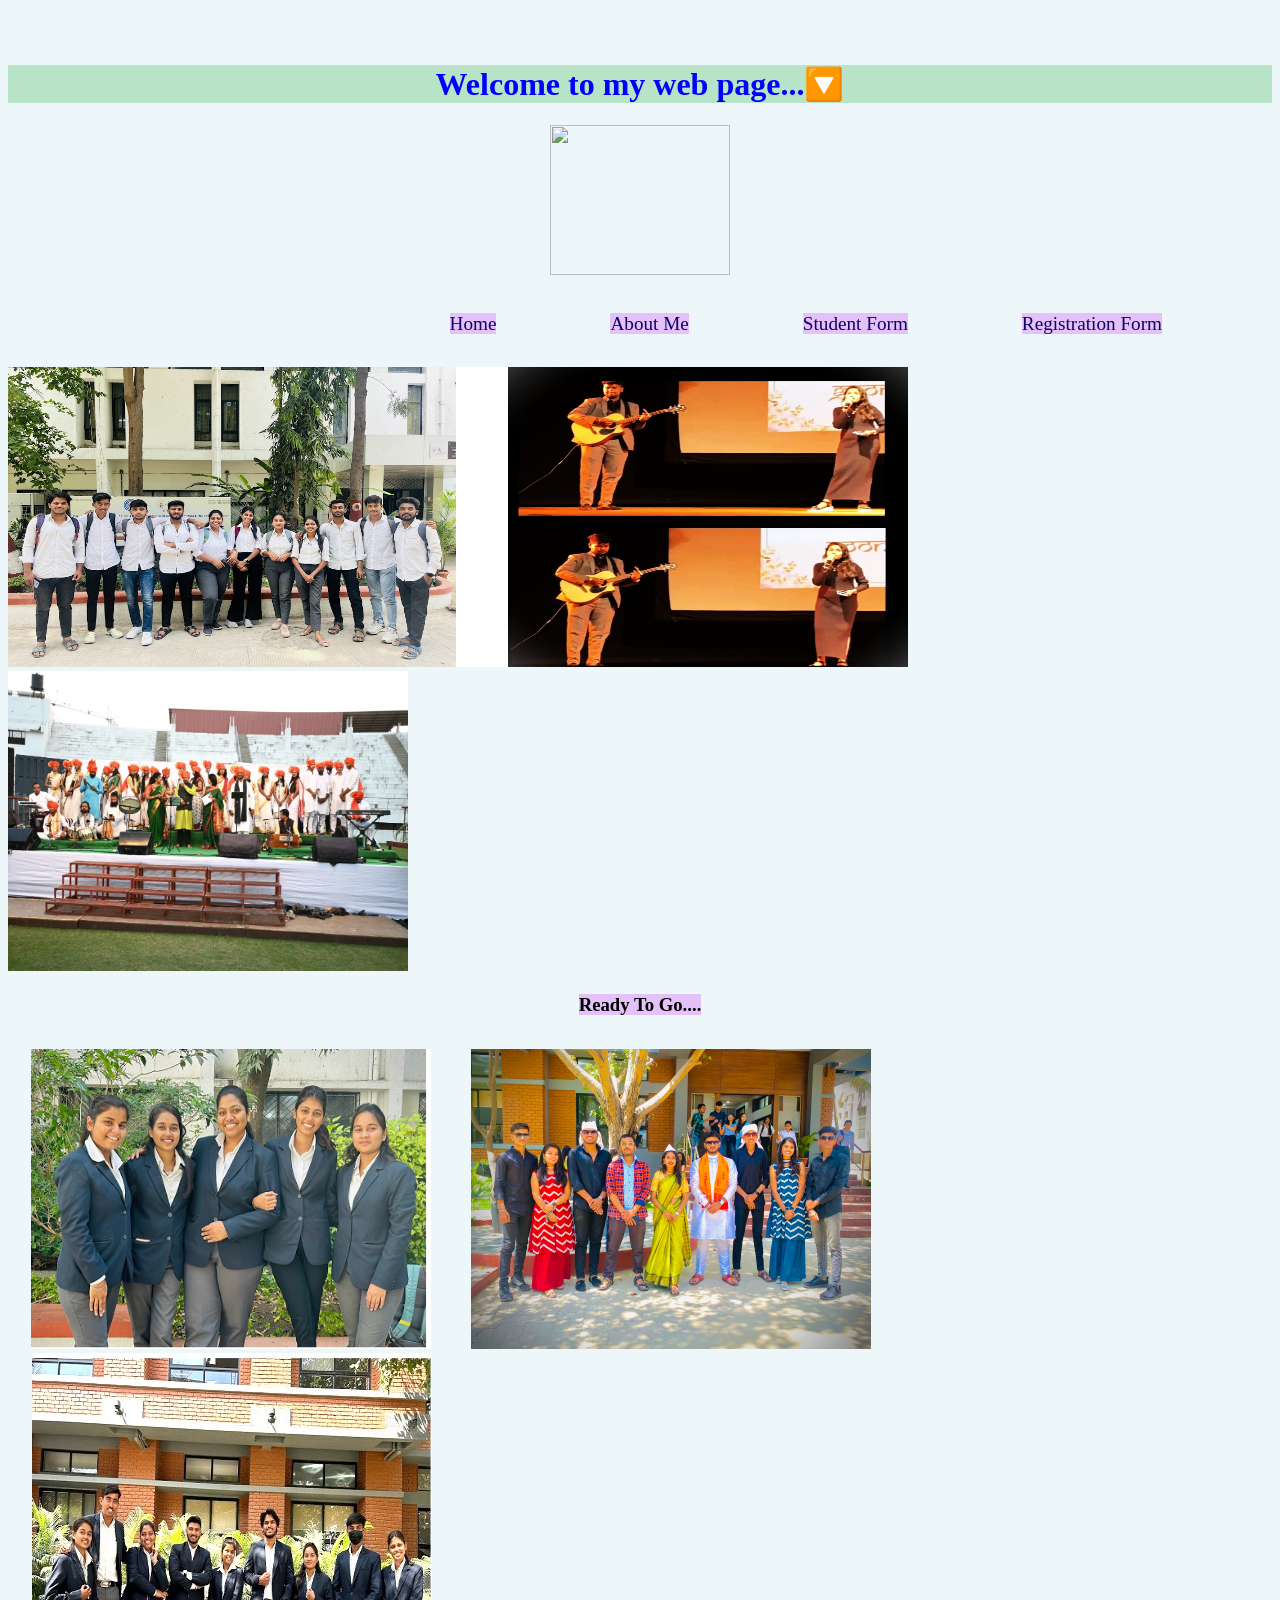
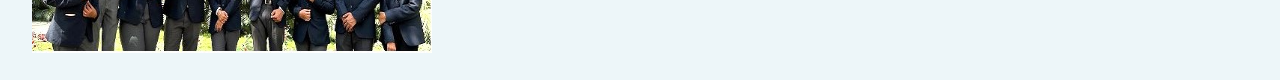
==== index.html @ 9e5132ad "Update index.html" ====
<!DOCTYPE html>
<html lang="en">
<head>
    <meta charset="UTF-8">
    <meta name="viewport" content="width=device-width, initial-scale=1.0">
    <title>komal</title>
    <style>
     nav li{
    display: inline-block;
    margin-right: 40px;
    /* margin-left: 120px; */
    padding-right: 70px;
    text-decoration: none;
   font-size: larger;
} 
nav li a{
    text-decoration: none;
    color: black;
    background-color:#e4c1f9;
    
}
    .d2{
            float: right;
            color: red;
        }

 
        body{
            background-color: #edf6f9;
             background-repeat: no-repeat; 
    background-attachment: fixed;
    background-position: center;
    display: cover;
    background-size: cover  ;
  
}    
    a:link{
        color: rgb(16, 1, 101);
    }

 h1{
    color: blue;
    font-size:50;
    background-color:#b7e4c7;
}
.d3{
    margin:5px;
    padding:15px;
}
#img2{
    padding-right:4px;
    margin-right:17px;
}
#img4{
    padding-left:2px;
    margin-left:1px;
}
#img5{
margin-right:35px;
 padding-left:40px;
}
#img3{
     padding-left:4px;
}
b{
    background-color:#e4c1f9;
    font:15px;
}


</style>
    
    <br><br>
    
        </head>
       <center><h1>Welcome to my web page...🔽</h1><img _ngcontent-serverapp-c67=""           src="https://cdn.mgmtech.org/static/mgmu.ac.in/assets/images/LogoMGM.svg" class="img-fluid" width="180" height="150"><br><br></center>
       
        <ul>
            <div class="d2">
            <nav class="nav" >
          <li><a href="homep.html">Home</a></li> 
          <li><a href="aboutus.html">About Me</a></li> 
          <li><a href="prajkta.html">Student Form</a></li>
          <li><a href="studentregistration.php">Registration Form</a></li> 

          </div>
        </ul><br><br><br>
         
         <img src="squad.jpg" alt="" height="300" width="500"id="img1"><img src="sp.jpg" alt="" height="300" width="400"id="img2" ><img src="musicdept.jpg" alt="" height="300" width="400"id="" ><br>
         <center><b><h3>Ready To Go....</b></h3></center>
         <div class="d3">
         <img src="kp.jpg" alt="" height="300" width="400"id="img4"><img src="themed.jpg" alt="" height="300" width="400"id="img5"><img src="f.jpg" alt="" height="300" width="400"id="img3">
        
        </div>
       
        


</body>
</html>
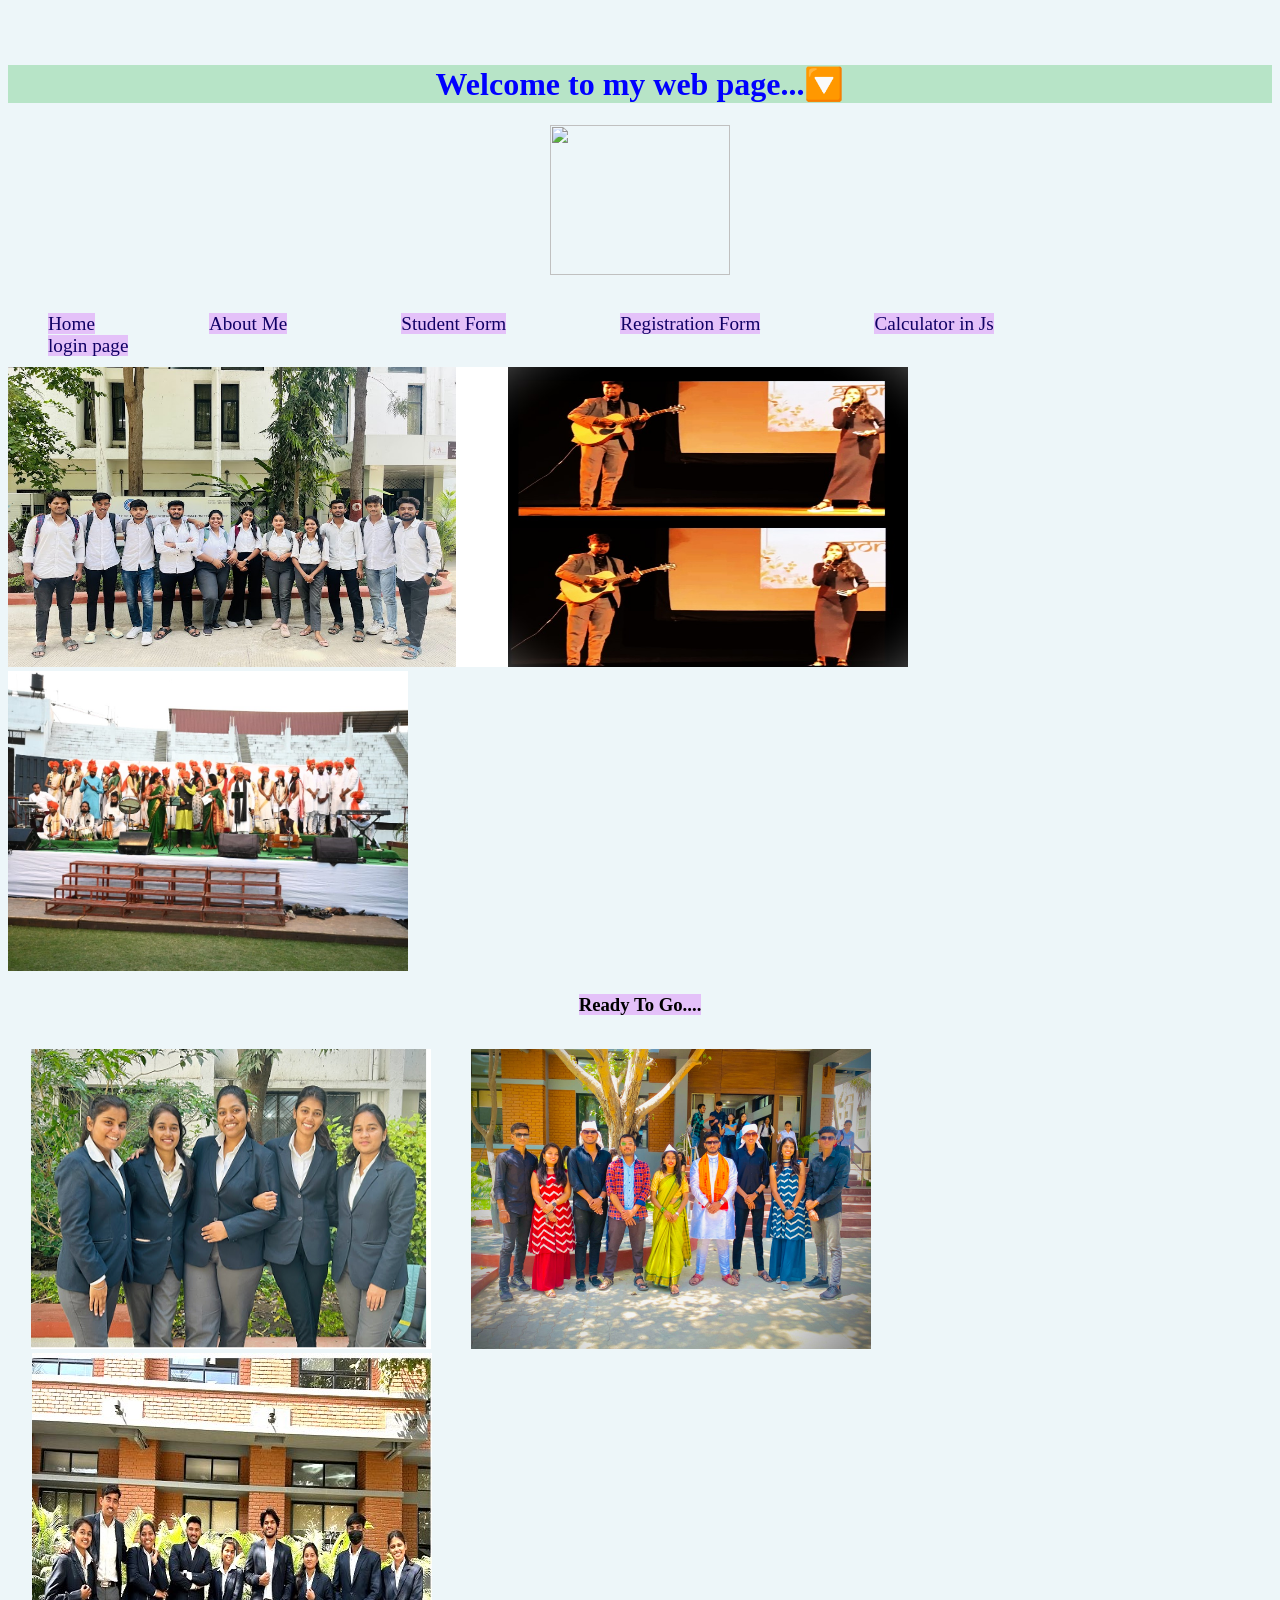
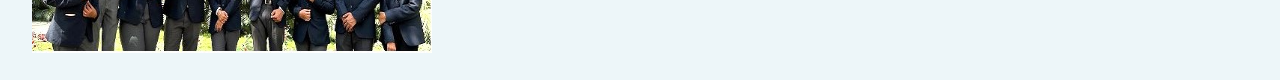
==== commit 546804f8: "Update index.html" ====
--- a/index.html
+++ b/index.html
@@ -81,7 +81,9 @@
           <li><a href="homep.html">Home</a></li> 
           <li><a href="aboutus.html">About Me</a></li> 
           <li><a href="prajkta.html">Student Form</a></li>
-          <li><a href="studentregistration.php">Registration Form</a></li> 
+          <li><a href="studentform.html">Registration Form</a></li>
+          <li><a href="calculator.html">Calculator in Js</a></li> 
+          <li><a href="loginp.html">login page</a></li> 
 
           </div>
         </ul><br><br><br>
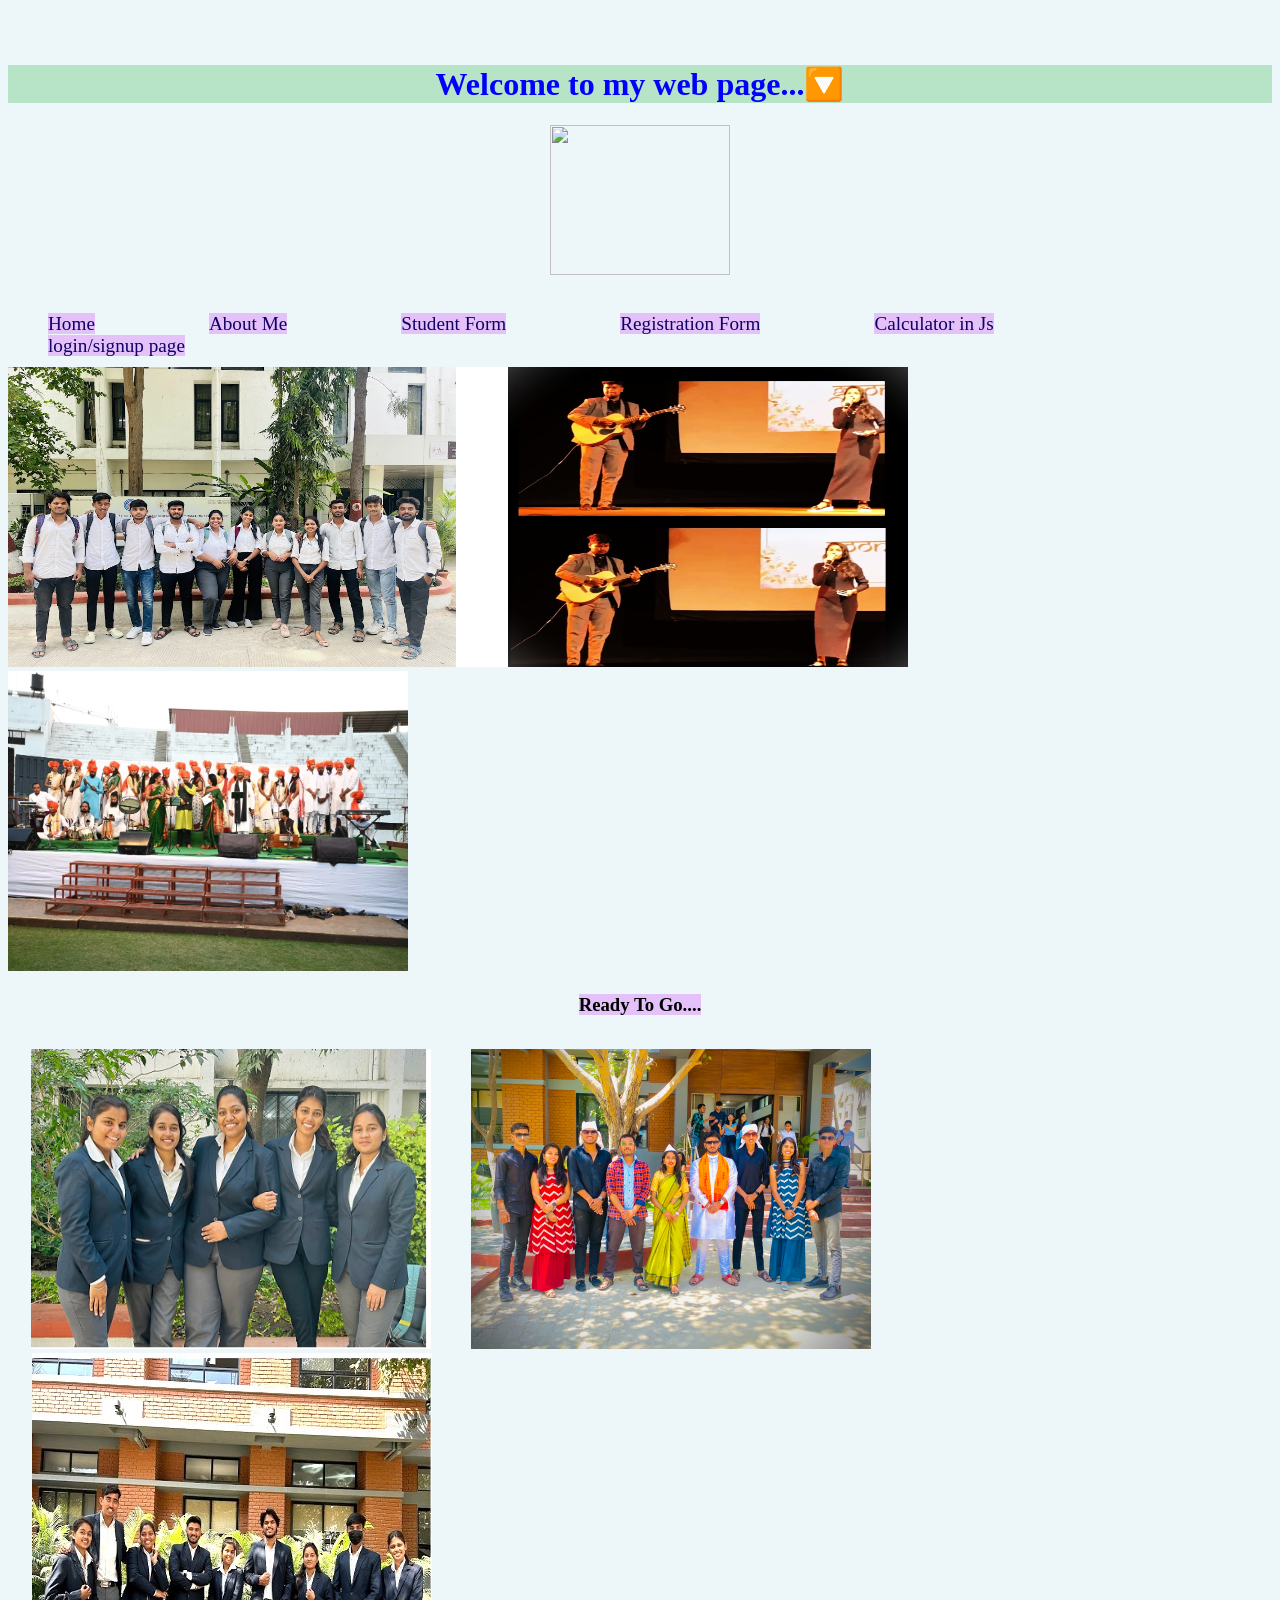
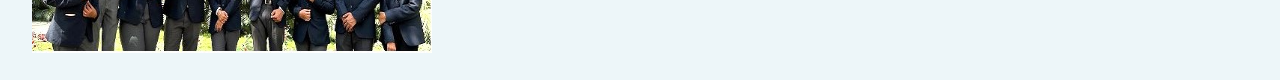
==== commit d99808a6: "Update index.html" ====
--- a/index.html
+++ b/index.html
@@ -83,7 +83,7 @@
           <li><a href="prajkta.html">Student Form</a></li>
           <li><a href="studentform.html">Registration Form</a></li>
           <li><a href="calculator.html">Calculator in Js</a></li> 
-          <li><a href="loginp.html">login page</a></li> 
+          <li><a href="login.html">login/signup page</a></li> 
 
           </div>
         </ul><br><br><br>
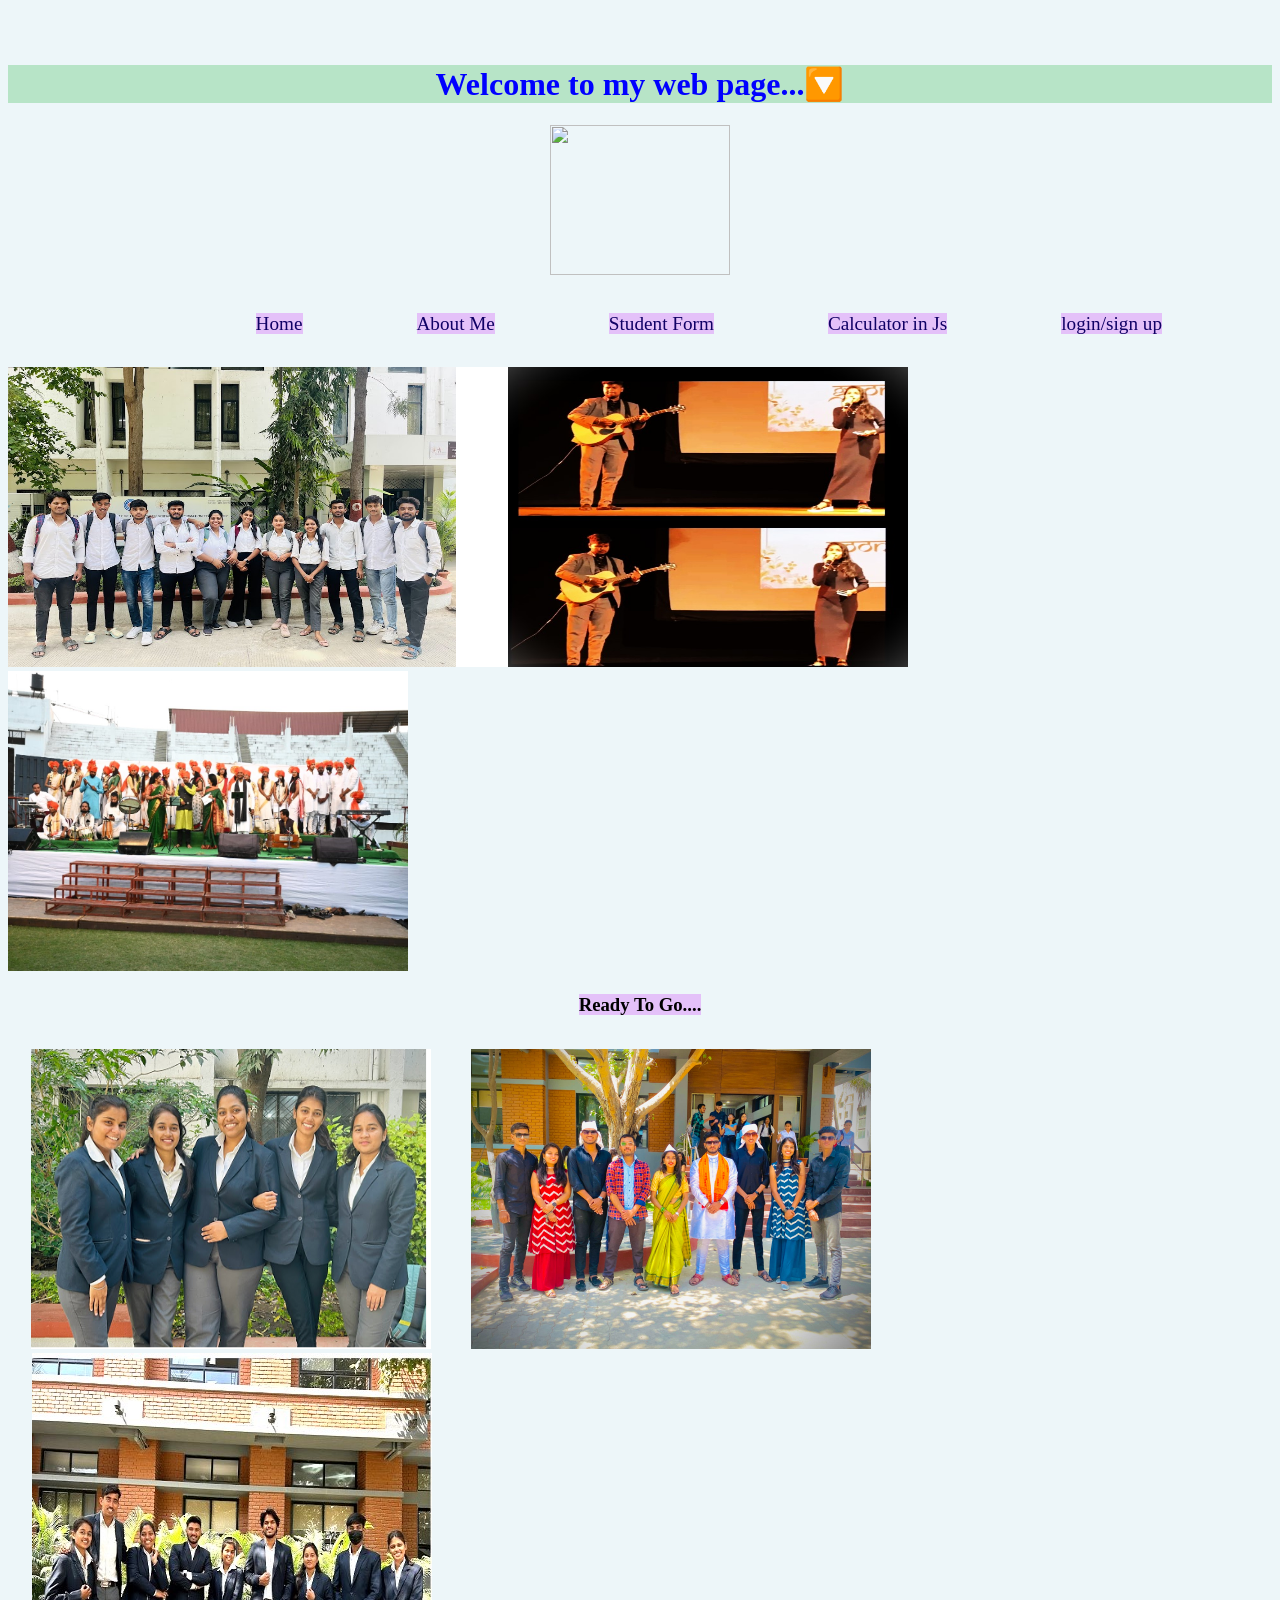
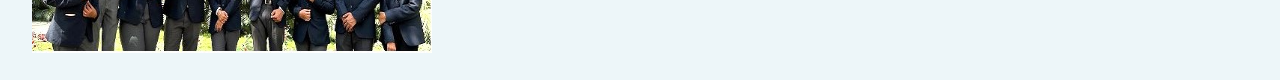
==== commit 270752e4: "Update index.html" ====
--- a/index.html
+++ b/index.html
@@ -81,9 +81,8 @@
           <li><a href="homep.html">Home</a></li> 
           <li><a href="aboutus.html">About Me</a></li> 
           <li><a href="prajkta.html">Student Form</a></li>
-          <li><a href="studentform.html">Registration Form</a></li>
           <li><a href="calculator.html">Calculator in Js</a></li> 
-          <li><a href="login.html">login/signup page</a></li> 
+          <li><a href="login.html">login/sign up </a></li> 
 
           </div>
         </ul><br><br><br>
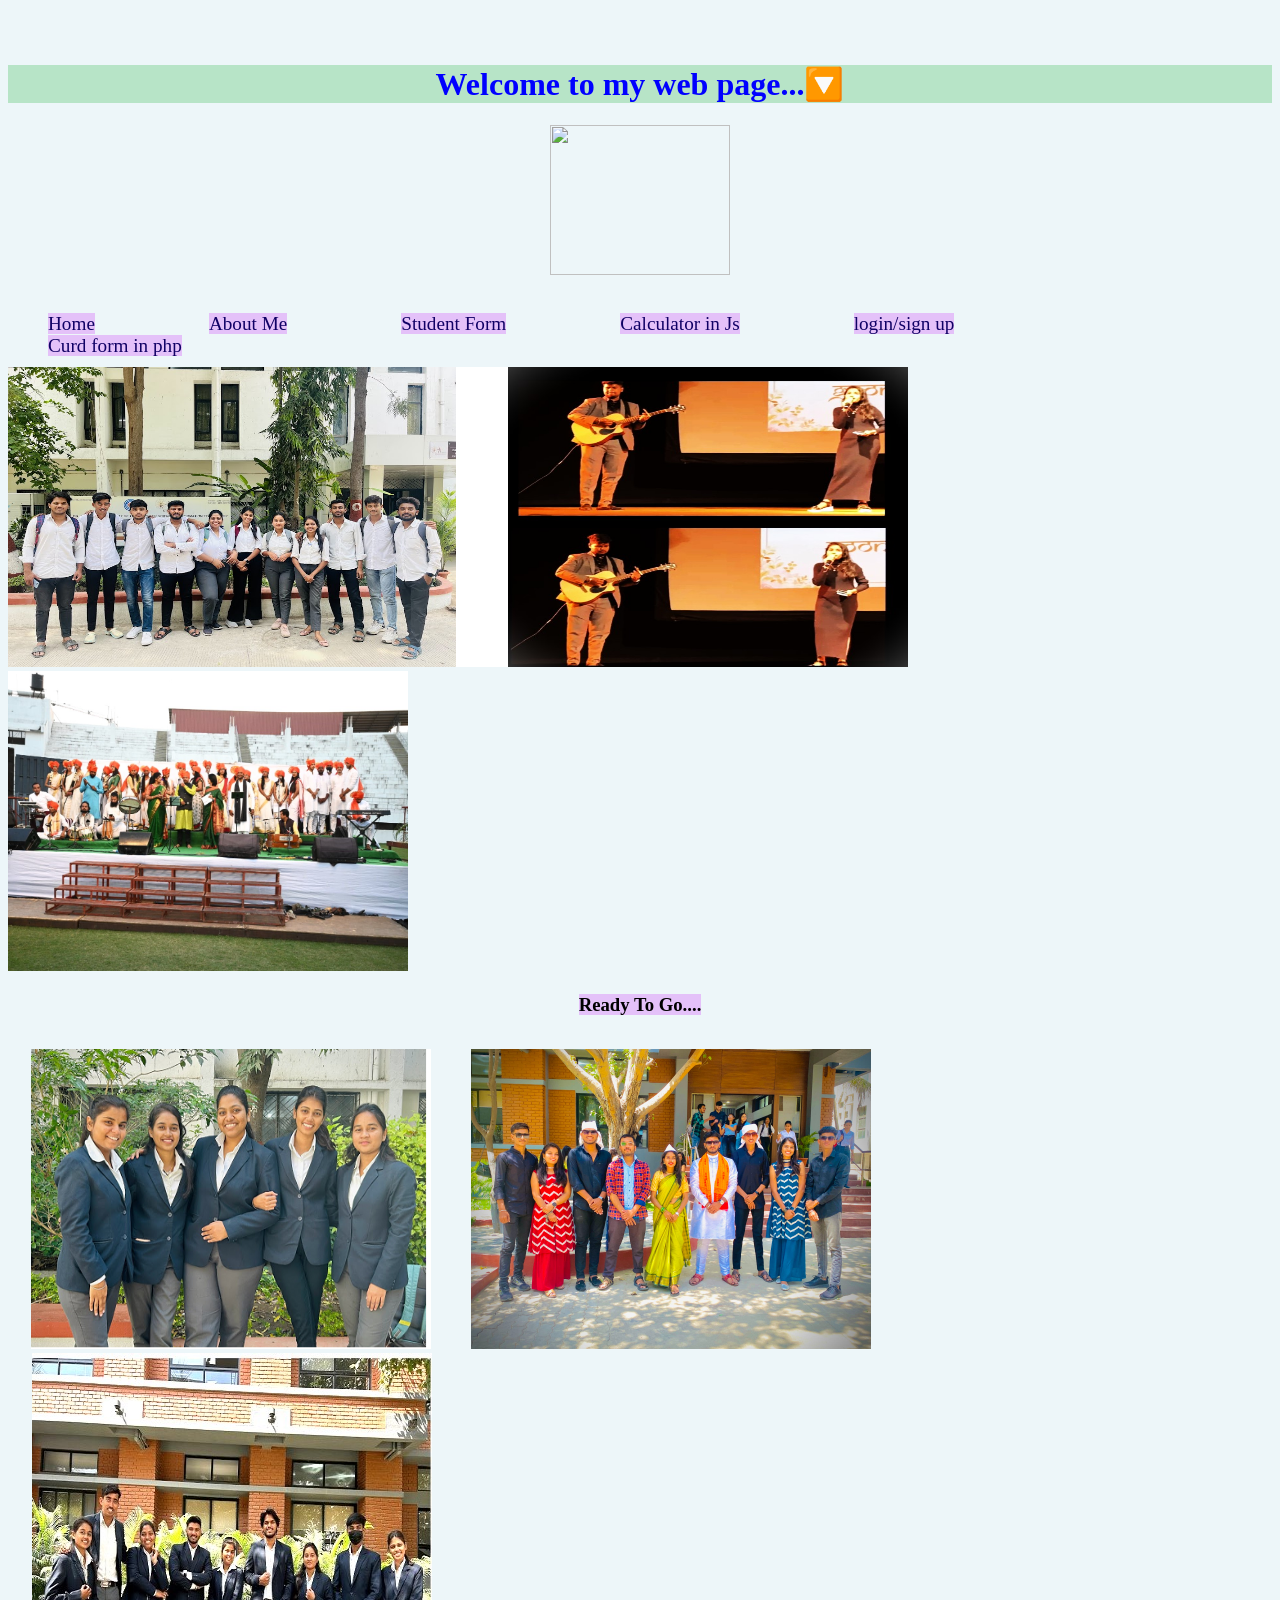
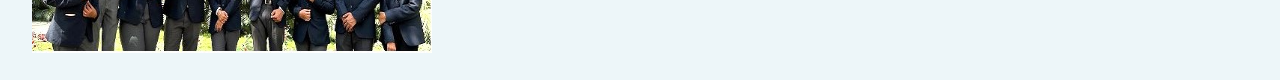
==== commit 39ad10e9: "Update index.html" ====
--- a/index.html
+++ b/index.html
@@ -83,6 +83,7 @@
           <li><a href="prajkta.html">Student Form</a></li>
           <li><a href="calculator.html">Calculator in Js</a></li> 
           <li><a href="login.html">login/sign up </a></li> 
+          <li><a href="curd.php">Curd form in php</a></li> 
 
           </div>
         </ul><br><br><br>
